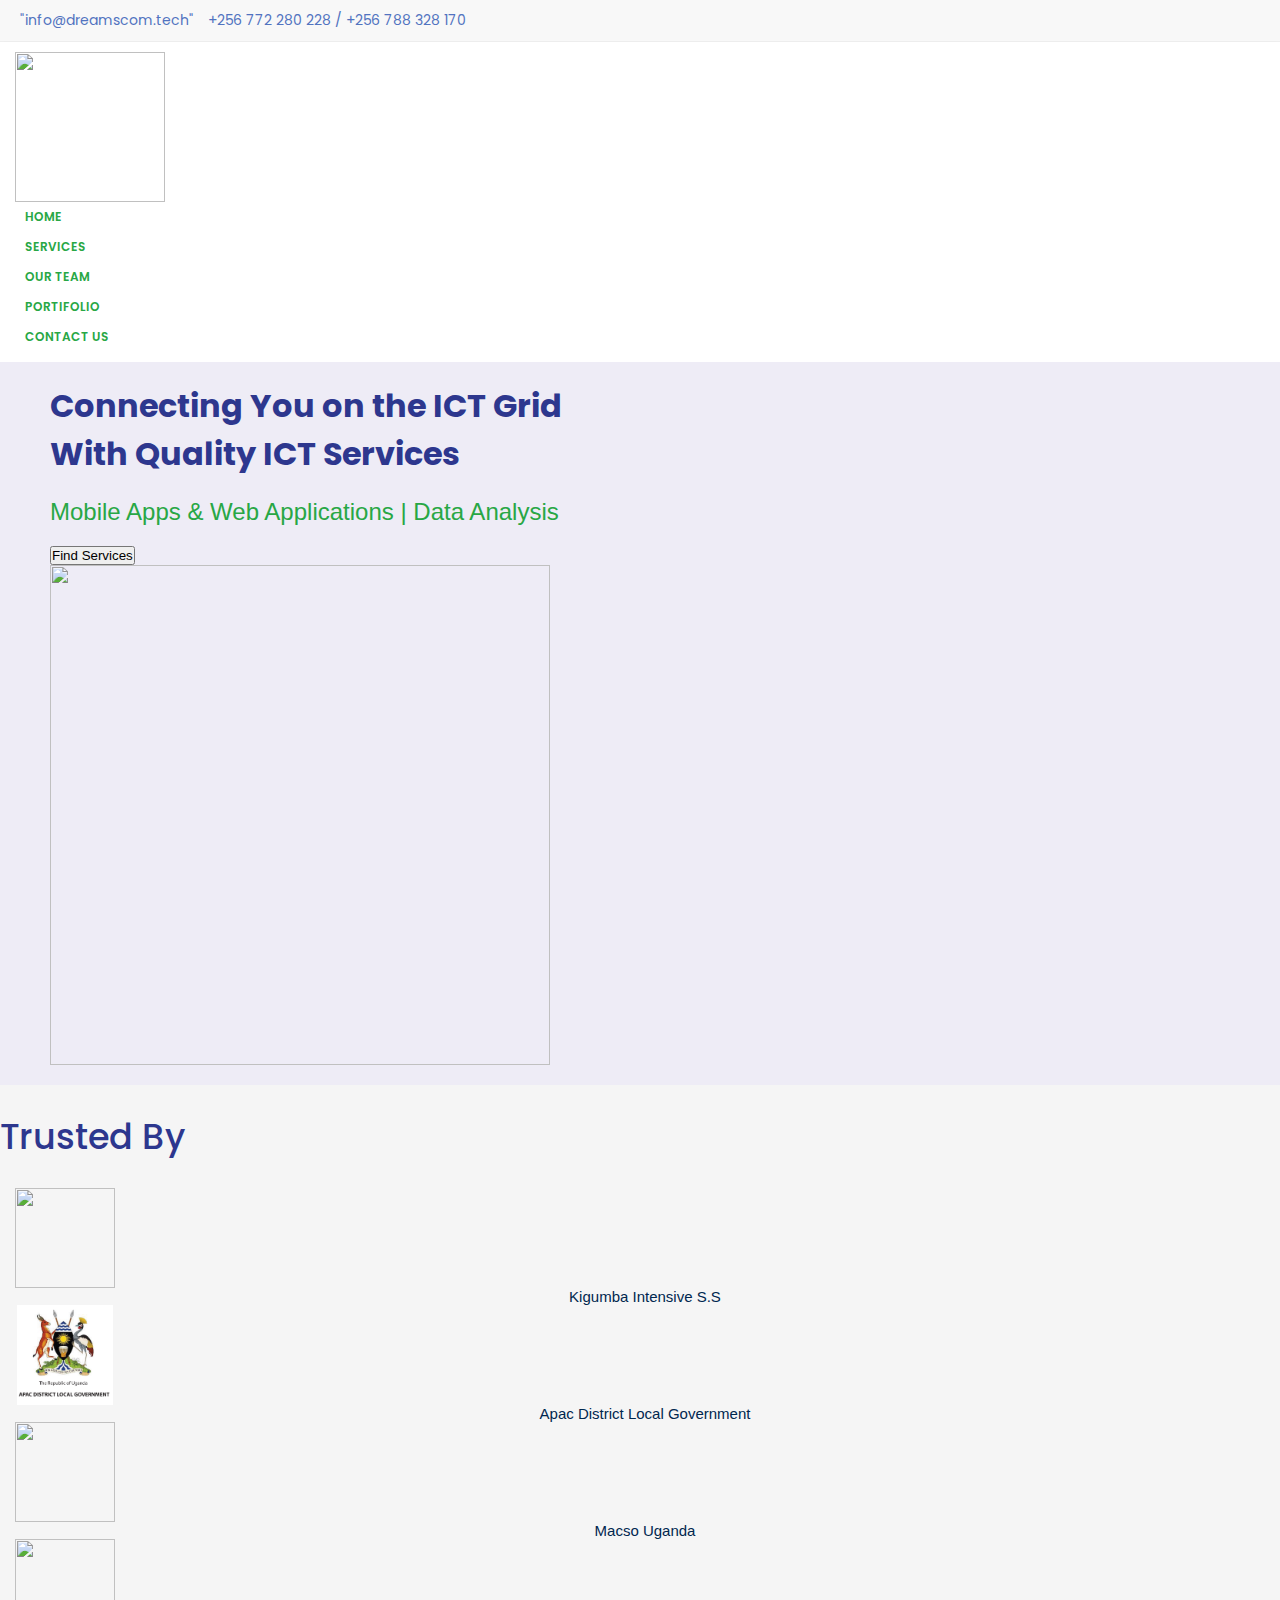
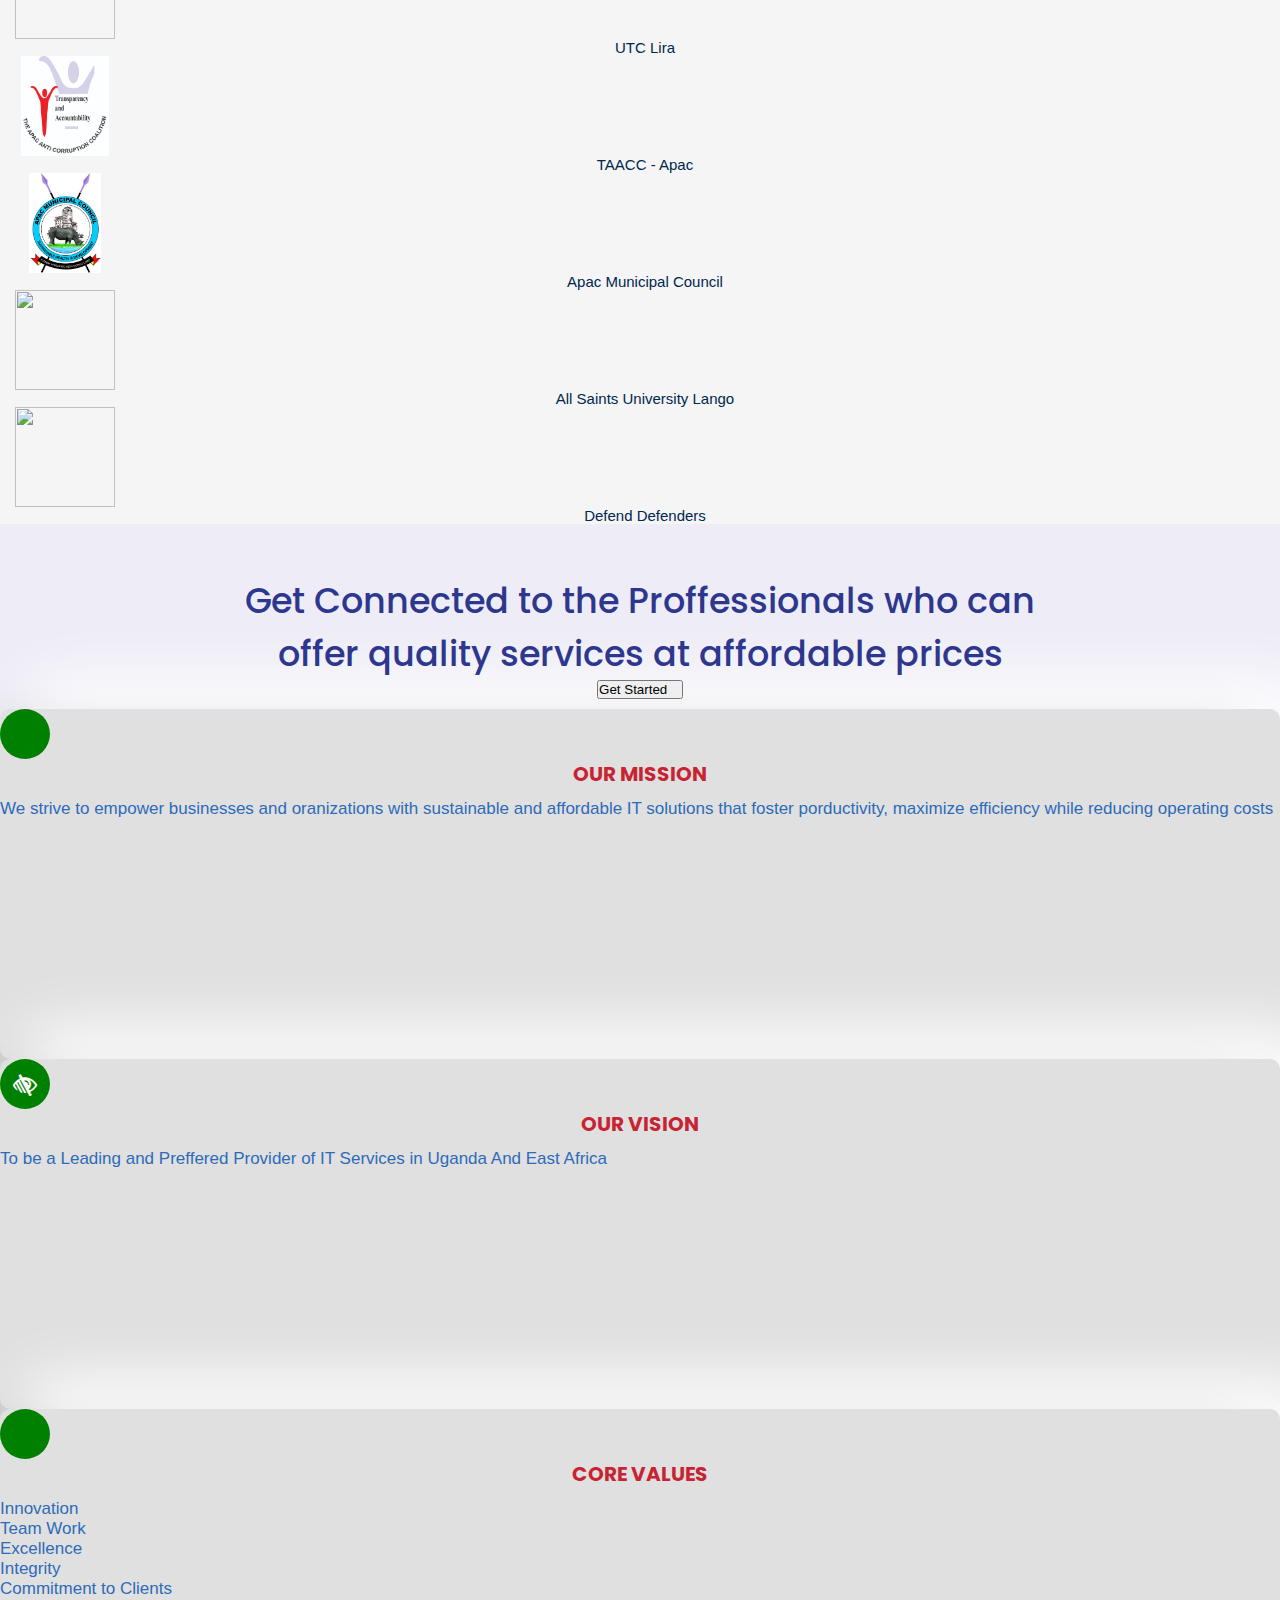
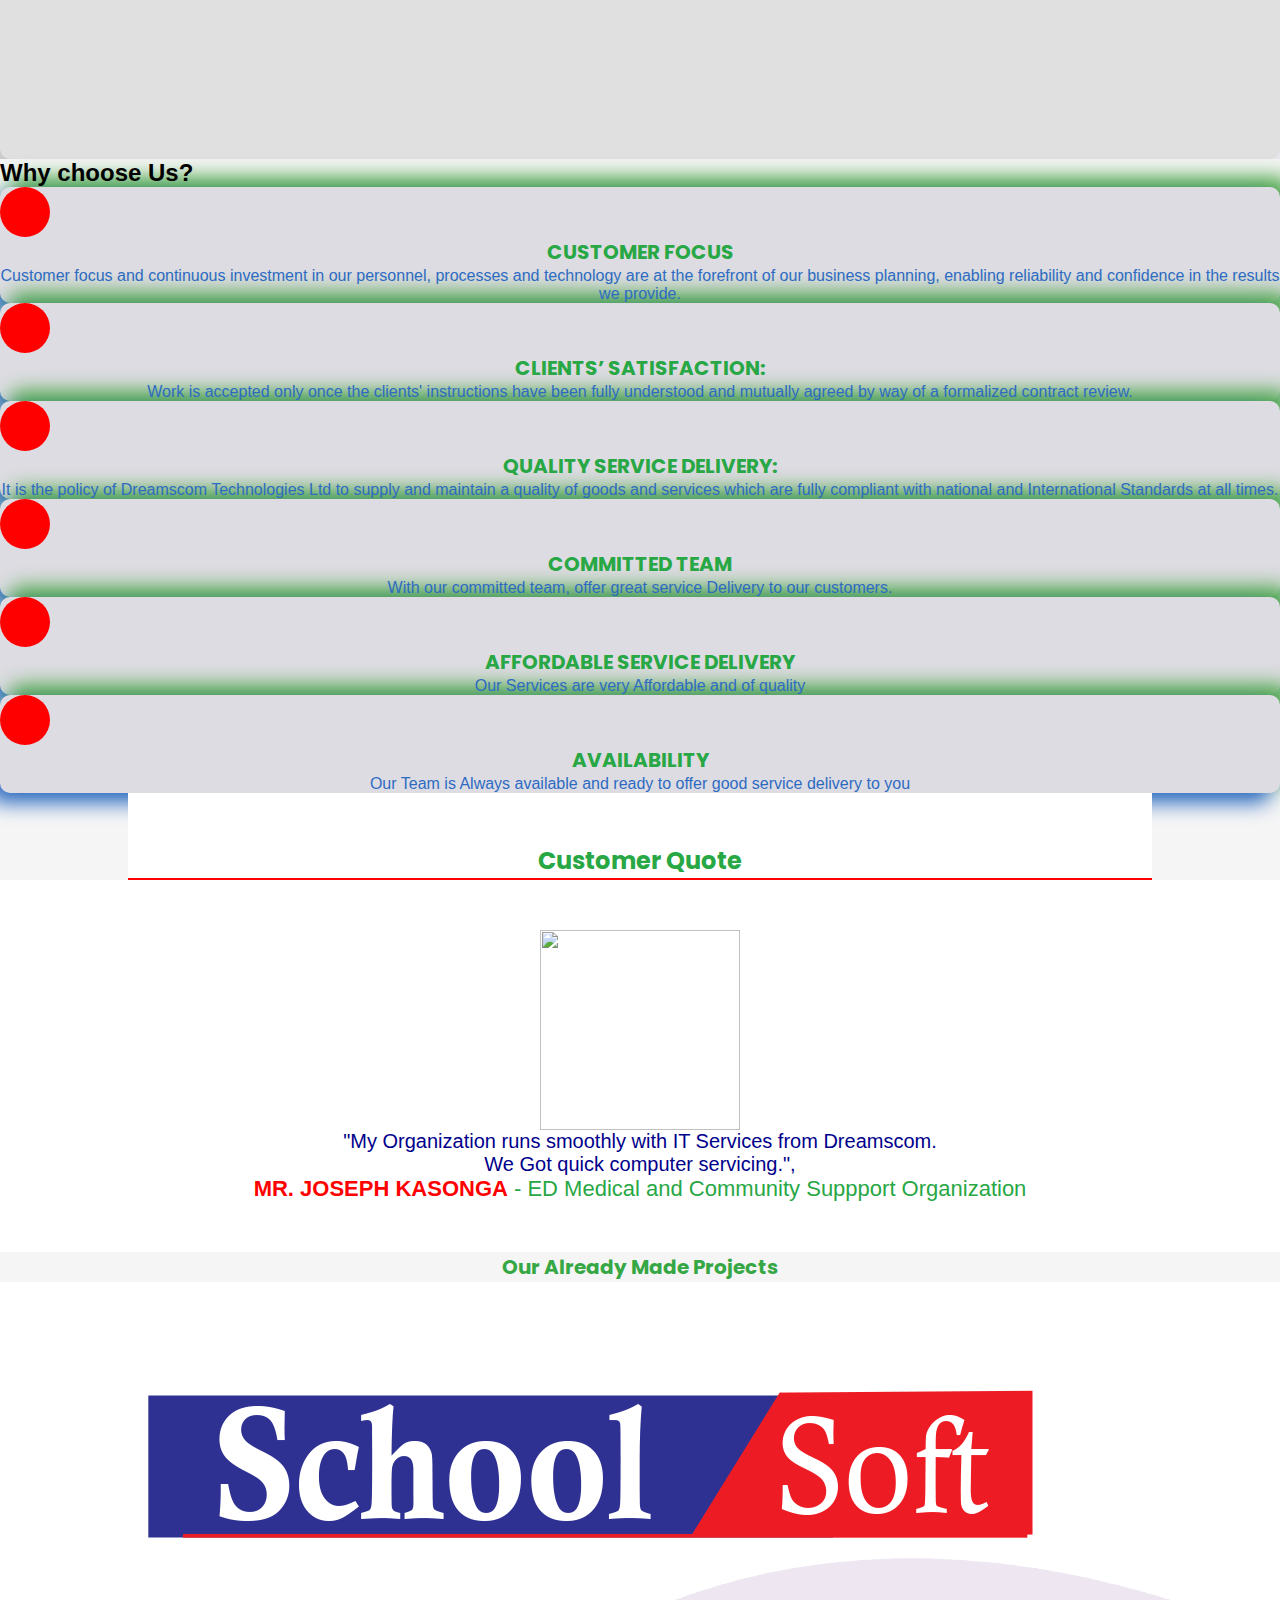
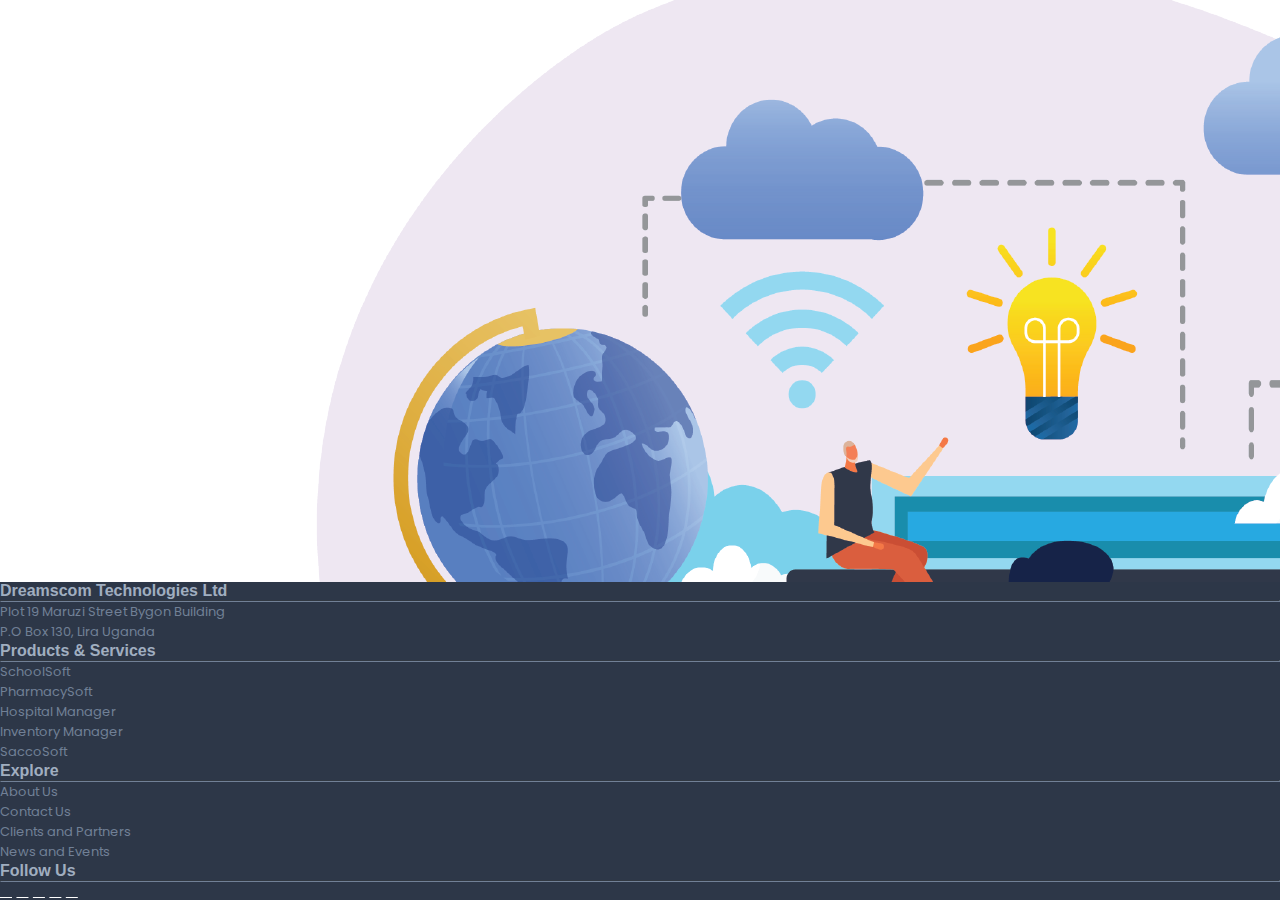
==== index.html @ b1923494 "potfolio" ====
<html>
  <head>
    <meta name="viewport" content="width=device-width, initial-scale=1" />
    <meta name="author" content="Sifudu Peter Masige" />
    <link rel="stylesheet" href="Bootstrap/bootstrap.min.css" type="text/css" />
    <link rel="stylesheet" href="css/style.css" type="text/css" />
    <link
      rel="stylesheet"
      href="https://maxcdn.bootstrapcdn.com/font-awesome/4.7.0/css/font-awesome.min.css"
    />
    <script
      defer
      src="https://use.fontawesome.com/releases/v5.0.10/js/all.js"
      integrity="sha256-m5Awq0wGGRCO7AtN92mhhdGt+TJC70hTou7/t5M11WY="
      crossorigin="anonymous"
    ></script>
    <link rel="preconnect" href="https://fonts.gstatic.com" />
    <link
      href="https://fonts.googleapis.com/css2?family=Roboto+Condensed&display=swap"
      rel="stylesheet"
    />
    <link
      rel="stylesheet"
      href="https://fonts.googleapis.com/css?family=Poppins"
    />
    <link rel="stylesheet" href="/css/aos.css" />
    <link rel="stylesheet" type="text/css" href="css/animate.css" />
    <link rel="stylesheet" type="text/css" href="css/animations.css" />
    <link rel="shortcut icon" href="./images/logo.jpg" type="image/x-icon" />
    <title>Dreamscom Technologies Ltd</title>
    <style type="text/css">
      ::-webkit-scrollbar {
        width: 10px;
        background: #000;
      }
      ::-webkit-scrollbar-track {
        background-color: #343d46;
        border-radius: 10px;
        border: none;
      }
      ::-webkit-scrollbar-thumb {
        background-color: #28a745;
        border-radius: 10px;
      }
      ::-webkit-scrollbar-thumb:hover {
        background-color: #e8008a;
      }
      ::-webkit-scrollbar-button {
        color: #000;
      }
      ::-webkit-scrollbar-track-piece {
        background: transparent;
      }
      ::-webkit-scrollbar-corner {
        background: green;
      }
    </style>
    <style>
      .banner {
        align-items: center;
        justify-content: center;
        height: 50vh;
        min-height: fit-content;
        padding: 20px 0px;
        background-color: #eeecf6;
      }
      .banner-content {
        text-align: left;
        padding: 0px 50px;
        color: #2d378e;
        font-family: "Poppins", sans-serif;
      }
      .banner-text {
        margin: 20px 0px;
        font-size: 24px;
        font-family: "Roboto", sans-serif;
        color: #28a745;
      }
      .banner-image {
        padding: 0px 50px;
        transition: all 0.5s ease-in-out;
      }

      /**banner aniamtions*/
      .banner-image:hover {
        transform: translateY(-10px);
      }
      /**banner aniamtions*/
      /*trusted by - section*/
      .trusted-by-hdr {
        font-size: 35px;
        font-weight: 500;
        margin: 25px 0px;
        color: #2d378e;
        font-family: "Poppins", sans-serif;
      }
      .trusted-by-ctr {
        padding: 10px 150px;
        overflow-x: hidden;
      }
      .trusted-by {
        display: flex;
        padding: 5px;
        justify-content: center;
        flex-direction: column;
        align-items: center;
        height: 25vh;
        overflow-x: hidden;
        width: 200px;
        height: 200px;
      }
      .trusted-by-name {
        text-align: center;
        font-size: 20px;
      }
      /*trusted by - section*/

      /* section-message-ctr */
      .section-message-ctr {
        padding: 50px 0px 10px 0px;
        font-size: 35px;
        font-weight: 500;
        text-align: center;
        color: #2d378e;
        background: #eeecf6;
        font-family: "Poppins", sans-serif;
      }
      /* section-message-ctr */

      /* section-mission-ctr */
      #section-mission {
        background: #eeecf6;
      }
      .mission {
        border-radius: 10px;
        flex: 1;
        height: 350px;
        background: #e0e0e0;
        box-shadow: -30px 30px 60px #bebebe, 30px -30px 60px #ffffff;
      }
      .mission-hdr {
        font-size: 20px;
        text-align: center;
        text-transform: uppercase;
        font-weight: 700;
        font-family: "Poppins", sans-serif;
        color: #c82333;
      }
      .mission-icon-ctr {
        color: white;
        background-color: green;
        height: 50px;
        border-radius: 25px;
        width: 50px;
        /* margin: 10px 0px; */
        display: flex;
        justify-content: center;
        align-items: center;
        font-size: 24px;
      }
      .mission-content {
        font-size: 17px;
        padding: 10px 0px;
        color: #2d6bba;
        font-family: "Roboto-Condensed", sans-serif;
      }
      /* section-mission-ctr */

      /* testimonial-mission-ctr */
      /* .testimonials-ctr {
        color: rgb(207, 207, 207);
      } */
      .projects {
        color: #35a745;
        text-align: center;
        font-size: 20px;
        font-family: "Poppins", sans-serif;
        font-weight: 700;
      }
      #testimonials {
        background: #f5f5f5;
      }
      .why-u-content {
        text-align: center;
        color: #2d6bc2;
        font-family: "Roboto", sans-serif;
      }
      .why-u {
        border-radius: 10px;
        background: #dddce2;
        box-shadow: -10px 10px 20px #2d6bc2, 10px -10px 20px #4ba745;
      }
      .why-u-hdr {
        font-size: 20px;
        text-align: center;
        text-transform: uppercase;
        font-weight: 700;
        color: #28a745;
        font-family: "Poppins", sans-serif;
      }
      .why-u-icon-ctr {
        background-color: red;
        color: white;
        height: 50px;
        border-radius: 25px;
        width: 50px;
        display: flex;
        justify-content: center;
        align-items: center;
        font-size: 20px;
      }
      /* testimonial-mission-ctr */

      /* customer-quote-message-ctr */
      .customer-quote-ctr {
        padding: 50px 0px;
        font-size: 20px;
        font-weight: 400;
        text-align: center;
        background: #fff;
      }
      .customer-quote-up {
        color: darkblue;
        font-family: "Roboto", sans-serif;
        font-size: 20px;
      }
      .customer-quote-down {
        color: #28a745;
        font-family: "Roboto", sans-serif;
        font-size: 22px;
      }
      .customer-quote-down span {
        color: red;
        text-transform: uppercase;
        font-weight: 700;
      }
      .customer-quote-hdr {
        padding-top: 50px;
        font-size: 24px;
        font-weight: 700;
        text-align: center;
        color: #28a745;
        background-color: #fff;
        font-family: "Poppins", sans-serif;
        border-bottom: 2px solid red;
        width: 80vw;
        margin: auto;
      }
      /*customer-quote-message-ctr */

      @media screen and (max-width: 768px) {
        .banner {
          height: fit-content;
          width: 100vw;
        }
        .banner-content {
          text-align: center;
          padding: 0px;
        }
        .banner-image {
          display: none;
        }
        .banner-text {
          margin: 0px;
          font-size: 16px;
        }
        .trusted-by-ctr {
          padding: 5px;
          overflow-x: hidden;
        }
        .mission-ctr {
          flex-direction: column;
        }
        .testimonials-i-ctr {
          flex-direction: column;
        }
        .mission {
          margin-top: 25px;
        }
        .col-md-1 {
          display: none;
        }
        .section-message-ctr {
          padding: 25px 0px;
          font-size: 30px;
          font-weight: 400;
          text-align: center;
          background: #eeecf6;
        }
        .customer-quote-ctr {
          flex-direction: column;
        }
      }
    </style>
  </head>
  <body>
    <section id="topbar" class="d-none d-lg-block">
      <div class="container clearfix">
        <div class="contact-info float-left"></div>
        <div class="social-links float-right">
          <!-- <span class="social-links-facebook"><a href=""><i class="fa fa-facebook text-decoration-none d-flex justify-content-center align-items-center"></i></a></span>
                   <span class="social-links-twitter"><a href=""><i class="fa fa-twitter text-decoration-none d-flex justify-content-center align-items-center"></i></a></span>
                   <span class="social-links-instagram"><a href=""><i class="fa fa-instagram text-decoration-none d-flex justify-content-center align-items-center"></i></a></span> -->
          <span style="font-family: 'Poppins', sans-serif">
            "info@dreamscom.tech"</span
          >
          <span style="font-family: 'Poppins', sans-serif">
            +256 772 280 228 / +256 788 328 170
          </span>
        </div>
      </div>
    </section>
    <section id="header">
      <div class="container clearfix d-flex flex-wrap align-items-center">
        <div
          class="contact-info float-left d-block justify-content-left align-items-center flex-grow-1 d-flex d-md-flex d-lg-flex"
        >
          <div class="">
            <a href="/" class="logo"
              ><img src="images/logo.jpg" class="responsive"
            /></a>
          </div>
          <nav class="nav-menu-container">
            <ul class="nav-menu d-flex flex-wrap">
              <li class="p-2"><a href="/">Home</a></li>
              <li class="p-2"><a href="/services.html">Services</a></li>
            </ul>
          </nav>
        </div>
        <div class="flex-grow-1 d-none d-md-block d-lg-block"></div>
        <div class="social-links float-right">
          <nav class="nav-menu-container">
            <ul class="nav-menu d-flex flex-wrap">
              <li class="p-2"><a href="our-team.html">Our Team</a></li>
              <li class="p-2"><a href="portfolio.html">Portifolio</a></li>
              <li class="p-2"><a href="contact-us.html">Contact Us</a></li>
            </ul>
          </nav>
        </div>
      </div>
    </section>

    <!--beginning of the banner container-->
    <section class="banner d-flex">
      <div class="banner-content">
        <div class="banner-hdr">
          <h1>
            Connecting You on the ICT Grid<br />
            With Quality ICT Services
          </h1>
        </div>
        <!-- <div class="banner-text">
          Mobile Apps &amp; Web Applications | Data Analysis
        </div> -->
        <div class="typewriter banner-text">
          <span class="h1-animate"
            >Mobile Apps &amp; Web Applications | Data Analysis</span
          >
        </div>

        <div class="banner-btn-ctr my-4">
          <button class="banner-btn btn btn-danger">Find Services</button>
        </div>
      </div>
      <div class="banner-image">
        <img
          src="./assets/ict-grid-ddddd.png"
          alt=""
          width="500px"
          height="500px"
          style="object-fit: contain"
        />
      </div>
    </section>
    <!--end of the banner container-->

    <!--beginning of the trusted-by container-->
    <section id="trusted-by">
      <div class="">
        <div class="trusted-by-hdr d-flex justify-content-center">
          Trusted By
        </div>
        <div class="container-fluid">
          <!-- This is the begining of the partner sliders -->
          <div class="container" id="partners">
            <section class="customer-logos slider">
              <div class="slide slide-main">
                <div>
                  <img
                    src="./assets/kigumba-trusted-by.jpg"
                    alt=""
                    width="100px"
                    height="100px"
                    style="object-fit: contain"
                  />
                </div>
                <div class="text p-0 p-2 trusted-by-name">
                  Kigumba Intensive S.S
                </div>
              </div>
              <div class="slide slide-main">
                <div>
                  <img
                    src="/images/APAC-DLG.png"
                    alt=""
                    width="100px"
                    height="100px"
                    style="object-fit: contain"
                  />
                </div>
                <div class="text p-0 p-2 trusted-by-name">
                  Apac District Local Government
                </div>
              </div>
              <div class="slide slide-main">
                <div>
                  <img
                    src="./assets/macsoug.jpg"
                    alt=""
                    width="100px"
                    height="100px"
                    style="object-fit: contain"
                  />
                </div>
                <div class="text p-0 p-2 trusted-by-name">Macso Uganda</div>
              </div>
              <div class="slide slide-main">
                <div>
                  <img
                    src="./assets/utc.jpg"
                    alt=""
                    width="100px"
                    height="100px"
                    style="object-fit: contain"
                  />
                </div>
                <div class="text p-0 p-2 trusted-by-name">UTC Lira</div>
              </div>
              <div class="slide slide-main">
                <div>
                  <img
                    src="/images/taacc.jpg"
                    alt=""
                    width="100px"
                    height="100px"
                    style="object-fit: contain"
                  />
                </div>
                <div class="text p-0 p-2 trusted-by-name">TAACC - Apac</div>
              </div>
              <div class="slide slide-main">
                <div>
                  <img
                    src="/images/APAC-MUNICIPAL.jpg"
                    alt=""
                    width="100px"
                    height="100px"
                    style="object-fit: contain"
                  />
                </div>
                <div class="text p-0 p-2 trusted-by-name">
                  Apac Municipal Council
                </div>
              </div>
              <div class="slide slide-main">
                <div>
                  <img
                    src="./assets/all-saints.png"
                    alt=""
                    width="100px"
                    height="100px"
                    style="object-fit: contain"
                  />
                </div>
                <div class="text p-0 p-2 trusted-by-name">
                  All Saints University Lango
                </div>
              </div>
              <div class="slide slide-main">
                <div>
                  <img
                    src="./assets/download.png"
                    alt=""
                    width="100px"
                    height="100px"
                    style="object-fit: contain"
                  />
                </div>
                <div class="text p-0 p-2 trusted-by-name">Defend Defenders</div>
              </div>
            </section>
          </div>
          <!-- This is the end of the partner sliders -->
        </div>
      </div>
    </section>
    <!--end of the trusted-by container-->
    <!--beginning of the dreamscom-message container-->
    <section id="section-message">
      <div
        class="section-message-ctr d-flex align-items-center justify-content-center flex-column"
      >
        <span>
          Get Connected to the Proffessionals who can <br />
          offer quality services at affordable prices
        </span>
        <div class="mt-4">
          <button class="btn btn-danger">
            Get Started <i class="fas fa-arrow-right"></i>
          </button>
        </div>
      </div>
    </section>
    <!--end  of the dreamscom-message container-->

    <section
      id="section-mission"
      class="d-flex justify-content-center align-items-center pb-5"
    >
      <div class="col-md-1"></div>
      <div
        class="col-md-10 py-5 mission-ctr d-flex justify-content-between align-items-center"
      >
        <div
          data-aos="fade-right"
          class="mission mx-3 px-5 pt-5 d-flex align-items-start justify-content-start flex-column text-align-center"
        >
          <div class="mission-icon-ctr">
            <i class="fas fa fa-lightbulb"></i>
          </div>
          <div class="mission-hdr py-2">Our Mission</div>
          <div class="mission-content">
            We strive to empower businesses and oranizations with sustainable
            and affordable IT solutions that foster porductivity, maximize
            efficiency while reducing operating costs
          </div>
        </div>
        <div
          data-aos="fade-up"
          class="mission mx-3 px-5 pt-5 d-flex align-items-start justify-content-start flex-column text-align-center"
        >
          <div class="mission-icon-ctr">
            <i class="fas fa fa-low-vision"></i>
          </div>
          <div class="mission-hdr py-2">Our Vision</div>
          <div class="mission-content">
            To be a Leading and Preffered Provider of IT Services in Uganda And
            East Africa
          </div>
        </div>
        <div
          data-aos="fade-left"
          class="mission mx-3 px-5 pt-5 d-flex align-items-start justify-content-start flex-column text-align-center"
        >
          <div class="mission-icon-ctr">
            <i class="fas fa fa-wine-glass"></i>
          </div>
          <div class="mission-hdr py-2">Core Values</div>
          <div class="mission-content">
            <ul class="ml-4">
              <li>Innovation</li>
              <li>Team Work</li>
              <li>Excellence</li>
              <li>Integrity</li>
              <li>Commitment to Clients</li>
            </ul>
          </div>
        </div>
      </div>
      <div class="col-md-1"></div>
    </section>
    <section
      id="testimonials"
      class="d-flex justify-content-center align-items-center"
    >
      <div class="col-md-1"></div>
      <div class="col-md-10 testimonials-ctr py-5">
        <h2 class="d-flex justify-content-center py-4">Why choose Us?</h2>
        <div class="testimonials-i-ctr d-flex d-lg-flex d-ml-flex">
          <div
            data-aos="fade-right"
            class="why-u m-3 p-5 d-flex align-items-center justify-content-center flex-column text-align-center"
          >
            <div class="why-u-icon-ctr">
              <i class="fas fa-lock"></i>
            </div>
            <div class="why-u-hdr py-2">Customer Focus</div>
            <div class="why-u-content">
              Customer focus and continuous investment in our personnel,
              processes and technology are at the forefront of our business
              planning, enabling reliability and confidence in the results we
              provide.
            </div>
          </div>
          <div
            data-aos="fade-up"
            class="why-u m-3 p-5 d-flex align-items-center justify-content-center flex-column text-align-center"
          >
            <div class="why-u-icon-ctr">
              <i class="fas fa-lock"></i>
            </div>
            <div class="why-u-hdr py-2">Clients’ Satisfaction:</div>
            <div class="why-u-content">
              Work is accepted only once the clients' instructions have been
              fully understood and mutually agreed by way of a formalized
              contract review.
            </div>
          </div>
          <div
            data-aos="fade-left"
            class="why-u m-3 p-5 d-flex align-items-center justify-content-center flex-column text-align-center"
          >
            <div class="why-u-icon-ctr">
              <i class="fas fa-lock"></i>
            </div>
            <div class="why-u-hdr py-2">Quality Service Delivery:</div>
            <div class="why-u-content">
              It is the policy of Dreamscom Technologies Ltd to supply and
              maintain a quality of goods and services which are fully compliant
              with national and International Standards at all times.
            </div>
          </div>
        </div>
        <div class="testimonials-i-ctr d-flex d-lg-flex d-ml-flex">
          <div
            data-aos="fade-right"
            class="why-u m-3 p-5 d-flex align-items-center justify-content-center flex-column text-align-center"
          >
            <div class="why-u-icon-ctr">
              <i class="fas fa-lock"></i>
            </div>
            <div class="why-u-hdr py-2">Committed Team</div>
            <div class="why-u-content">
              With our committed team, offer great service Delivery to our
              customers.
            </div>
          </div>
          <div
            data-aos="fade-up"
            class="why-u m-3 p-5 d-flex align-items-center justify-content-center flex-column text-align-center"
          >
            <div class="why-u-icon-ctr">
              <i class="fas fa-lock"></i>
            </div>
            <div class="why-u-hdr py-2">Affordable Service Delivery</div>
            <div class="why-u-content">
              Our Services are very Affordable and of quality
            </div>
          </div>
          <div
            data-aos="fade-left"
            class="why-u m-3 p-5 d-flex align-items-center justify-content-center flex-column text-align-center"
          >
            <div class="why-u-icon-ctr">
              <i class="fas fa-lock"></i>
            </div>
            <div class="why-u-hdr py-2">Availability</div>
            <div class="why-u-content">
              Our Team is Always available and ready to offer good service
              delivery to you
            </div>
          </div>
        </div>
      </div>
      <div class="col-md-1"></div>
    </section>
    <section id="customer-quote">
      <div class="customer-quote-hdr">Customer Quote</div>
      <div
        class="customer-quote-ctr d-flex align-items-center justify-content-center"
      >
        <img
          src="./images/4-feedback.png"
          alt=""
          height="200px"
          width="200px"
        />
        <div class="customer-quote">
          <div class="customer-quote-up">
            "My Organization runs smoothly with IT Services from Dreamscom.
            <br />
            We Got quick computer servicing.",
          </div>
          <div class="customer-quote-down py-3">
            <span>Mr. Joseph Kasonga</span> - ED Medical and Community Suppport
            Organization
          </div>
        </div>
      </div>
    </section>

    <!-- This is the begining of our already made products -->

    <div class="row p-0 m-0 mt-5 w-100">
      <div class="col-md-1"></div>
      <div class="col-md-10">
        <div class="row p-0 m-0 pb-3">
          <div class="projects" style="width: 100%">
            Our Already Made Projects
          </div>
        </div>
        <section class="row p-0 m-0">
          <div
            id="sliders"
            class="carousel slide carousel-fade"
            data-ride="carousel"
          >
            <ol class="carousel-indicators">
              <li data-target="#sliders" data-slide-to="0" class="active"></li>
              <li data-target="#sliders" data-slide-to="1"></li>
              <li data-target="#sliders" data-slide-to="2"></li>
            </ol>
            <div class="carousel-inner" id="slide-container">
              <div class="carousel-item active">
                <div class="slider-image">
                  <img
                    src="images/inventory.png"
                    class="position-relative w-100 h-auto"
                  />
                </div>
              </div>
              <div class="carousel-item">
                <div class="slider-image">
                  <img
                    src="images/sacco.png"
                    class="position-relative w-100 h-auto"
                  />
                </div>
              </div>
              <div class="carousel-item">
                <div class="slider-image">
                  <img
                    src="images/pharmacy.png"
                    class="position-relative w-100 h-auto"
                  />
                </div>
              </div>
              <div class="carousel-item">
                <div class="slider-image">
                  <img
                    src="images/hospital.png"
                    class="position-relative w-100 h-auto"
                  />
                </div>
              </div>
              <div class="carousel-item">
                <div class="slider-image">
                  <img
                    src="images/school.png"
                    class="position-relative w-100 h-auto"
                  />
                </div>
              </div>
            </div>
          </div>
        </section>
      </div>
      <div class="col-md-1"></div>
    </div>
    <!-- This is the end of our products -->
    <!-- This is the begining of the footer -->
    <div class="row p-0 m-0 mt-5 main-footer d-flex flex-fill">
      <div class="col-md-1 p-0 m-0"></div>
      <div class="col-md-10 p-0 m-0">
        <div class="row p-0 m-0 pt-3 d-flex flex-fill justify-content-start">
          <div
            class="col-sm-6 col-md-4 col-lg-3 p-4 d-flex justify-content-center align-items-start"
          >
            <div class="footer-container p-0 m-0 pt-3 w-100">
              <div class="footer-subcontainer w-100">
                <div class="footer-heading p-0 m-0">
                  <p
                    style="
                      color: #a0aec0;
                      font-size: 16px;
                      font-family: 'Roboto', sans-serif;
                      font-weight: 600;
                    "
                  >
                    Dreamscom Technologies Ltd
                  </p>
                </div>
                <div class=""><hr style="border-color: #718096" /></div>
                <div class="footer-contact-info p-0 m-0">
                  <div class="p-0 m-0">
                    <p style="color: #718096">
                      Plot 19 Maruzi Street Bygon Building<br />P.O Box 130,
                      Lira Uganda
                    </p>
                  </div>
                </div>
              </div>
            </div>
          </div>
          <div
            class="col-sm-6 col-md-4 col-lg-3 p-4 d-flex justify-content-center align-items-start"
          >
            <div class="footer-container p-0 m-0 pt-3 w-100">
              <div class="footer-subcontainer w-100">
                <div class="footer-heading p-0 m-0">
                  <p
                    style="
                      color: #a0aec0;
                      font-size: 16px;
                      font-family: 'Roboto', sans-serif;
                      font-weight: 600;
                    "
                  >
                    Products & Services
                  </p>
                </div>
                <div class=""><hr style="border-color: #718096" /></div>
                <div class="links-footer p-0 m-0">
                  <ul>
                    <li class="p-0 m-0 p-2"><a href="">SchoolSoft</a></li>
                    <li class="p-0 m-0 p-2"><a href="">PharmacySoft</a></li>
                    <li class="p-0 m-0 p-2"><a href="">Hospital Manager</a></li>
                    <li class="p-0 m-0 p-2">
                      <a href="">Inventory Manager</a>
                    </li>
                    <li class="p-0 m-0 p-2"><a href="">SaccoSoft</a></li>
                  </ul>
                </div>
              </div>
            </div>
          </div>
          <div
            class="col-sm-6 col-md-4 col-lg-3 p-4 d-flex justify-content-center align-items-start"
          >
            <div class="footer-container p-0 m-0 pt-3 w-100">
              <div class="footer-subcontainer w-100">
                <div class="footer-heading p-0 m-0">
                  <p
                    style="
                      color: #a0aec0;
                      font-size: 16px;
                      font-family: 'Roboto', sans-serif;
                      font-weight: 600;
                    "
                  >
                    Explore
                  </p>
                </div>
                <div class=""><hr style="border-color: #718096" /></div>
                <div class="links-footer p-0 m-0">
                  <ul>
                    <li class="p-0 m-0 p-2"><a href="">About Us</a></li>
                    <li class="p-0 m-0 p-2"><a href="">Contact Us</a></li>
                    <li class="p-0 m-0 p-2">
                      <a href="">Clients and Partners</a>
                    </li>
                    <li class="p-0 m-0 p-2"><a href="">News and Events</a></li>
                  </ul>
                </div>
              </div>
            </div>
          </div>
          <div
            class="col-sm-6 col-md-4 col-lg-3 p-4 d-flex justify-content-center align-items-start"
          >
            <div class="footer-container p-0 m-0 pt-3 w-100">
              <div class="footer-subcontainer w-100">
                <div class="footer-heading p-0 m-0">
                  <p
                    style="
                      color: #a0aec0;
                      font-size: 16px;
                      font-family: 'Roboto', sans-serif;
                      font-weight: 600;
                    "
                  >
                    Follow Us
                  </p>
                </div>
                <div class=""><hr style="border-color: #718096" /></div>
                <div class="linkss-footer p-0 m-0 text-white">
                  <span
                    ><a
                      href="https://m.facebook.com/Dreamscom-Technologies-Limited-102776391480463"
                      ><i class="fab fa-facebook fa-fw p-0 m-0 mt-2"></i></a
                  ></span>
                  <span
                    ><a href="https://twitter.com/DreamscomTech"
                      ><i class="fab fa-twitter fa-fw p-0 m-0 mt-2"></i></a
                  ></span>
                  <span
                    ><a href=""
                      ><i class="fab fa-whatsapp fa-fw p-0 m-0 mt-2"></i></a
                  ></span>
                  <span
                    ><a href=""
                      ><i class="fab fa-linkedin fa-fw p-0 m-0 mt-2"></i></a
                  ></span>
                  <span
                    ><a href=""
                      ><i class="fab fa-youtube fa-fw p-0 m-0 mt-2"></i></a
                  ></span>
                </div>
              </div>
            </div>
          </div>
        </div>
      </div>
      <div class="col-md-1 p-0 m-0"></div>
    </div>
    <script src="./scripts/aos.js"></script>
    <script src="Bootstrap/dist/jquery/jquery.min.js"></script>
    <script src="https://cdnjs.cloudflare.com/ajax/libs/popper.js/1.16.0/umd/popper.min.js"></script>
    <script src="https://cdnjs.cloudflare.com/ajax/libs/slick-carousel/1.6.0/slick.js"></script>
    <script src="Bootstrap/bootstrap.min.js"></script>
    <script src="https://cdnjs.cloudflare.com/ajax/libs/OwlCarousel2/2.1.3/owl.carousel.min.js"></script>
    <script>
      $(document).ready(function () {
        $(".customer-logos").slick({
          slidesToShow: 5,
          slidesToScroll: 1,
          autoplay: true,
          autoplaySpeed: 1500,
          arrows: false,
          dots: false,
          pauseOnHover: false,
          responsive: [
            {
              breakpoint: 768,
              settings: {
                slidesToShow: 4,
              },
            },
            {
              breakpoint: 520,
              settings: {
                slidesToShow: 3,
              },
            },
          ],
        });
      });
    </script>
    <script>
      var TxtRotate = function (el, toRotate, period) {
        this.toRotate = toRotate;
        this.el = el;
        this.loopNum = 0;
        this.period = parseInt(period, 10) || 2000;
        this.txt = "";
        this.tick();
        this.isDeleting = false;
      };

      TxtRotate.prototype.tick = function () {
        var i = this.loopNum % this.toRotate.length;
        var fullTxt = this.toRotate[i];

        if (this.isDeleting) {
          this.txt = fullTxt.substring(0, this.txt.length - 1);
        } else {
          this.txt = fullTxt.substring(0, this.txt.length + 1);
        }

        this.el.innerHTML = '<span class="wrap">' + this.txt + "</span>";

        var that = this;
        var delta = 300 - Math.random() * 100;

        if (this.isDeleting) {
          delta /= 2;
        }

        if (!this.isDeleting && this.txt === fullTxt) {
          delta = this.period;
          this.isDeleting = true;
        } else if (this.isDeleting && this.txt === "") {
          this.isDeleting = false;
          this.loopNum++;
          delta = 500;
        }

        setTimeout(function () {
          that.tick();
        }, delta);
      };

      window.onload = function () {
        var elements = document.getElementsByClassName("txt-rotate");
        for (var i = 0; i < elements.length; i++) {
          var toRotate = elements[i].getAttribute("data-rotate");
          var period = elements[i].getAttribute("data-period");
          if (toRotate) {
            new TxtRotate(elements[i], JSON.parse(toRotate), period);
          }
        }
        // INJECT CSS
        var css = document.createElement("style");
        css.type = "text/css";
        css.innerHTML =
          ".txt-rotate > .wrap { border-right: 0.08em solid #666 }";
        document.body.appendChild(css);
      };
    </script>
    <!-- This is the begining of the javascript for the partner sliders -->
    <script>
      $(document).ready(function () {
        $(".customer-logos").slick({
          slidesToShow: 5,
          slidesToScroll: 1,
          autoplay: true,
          autoplaySpeed: 1500,
          arrows: false,
          dots: false,
          pauseOnHover: false,
          responsive: [
            {
              breakpoint: 768,
              settings: {
                slidesToShow: 4,
              },
            },
            {
              breakpoint: 520,
              settings: {
                slidesToShow: 3,
              },
            },
          ],
        });
      });
    </script>
    <script>
      $(function () {
        AOS.init();
      });
    </script>
  </body>
</html>
---- css/style.css ----
*
{
    padding: 0px;
    margin: 0px;
    box-sizing: border-box;
}
body{
    background: #f5f5f5;
    font-weight: 400;
    font-family: sans-serif;
}
#topbar
{
    background: #F8F8F8;
    font-size: 14px;
    padding: 10px 0;
    border-bottom: 1px solid #eee;
}
.logo
{
    display: inline-block;
    position: relatve;
}
.logo img{
    width: 150px;
    transition: all .5s ease-in-out;
    -ms-trasition: all .5s ease-in-out;
    -moz-transition: all .5s ease-in-out;
    -webkit-transition: all .5s ease-in-out;
    -o-transition: all .5s ease-in-out;
}
.container
{
    width: 100%;
    height: auto;
    padding-right: 15px;
    padding-left: 15px;
    margin-right: auto;
    margin-left: auto;
    transition: all .5s ease-in-out;
    -ms-transition: all .5s ease-in-out;
    -moz-transition: all .5s ease-in-out;
    -webkit-transition: all .5s ease-in-out;
    -o-transition: all .5s ease-in-out;
}
#topbar .contact-info
{
    color: #034EA2;
    font-family: 'Poppins', sans-serif;
}
#topbar .contact-info >span
{
    padding-left: 20px;
    margin-left: 20px;
    border-left: 1px solid #fff;
}
.fa {
    display: inline-block;
    font: normal normal normal 14px/1 FontAwesome;
    font-size: inherit;
    text-rendering: auto;
    -webkit-font-smoothing: antialiased;
    -moz-osx-font-smoothing: grayscale;
}
.social-links span
{
    color: #5173C0;
    padding: 5px;
}
.sub-menu
{
    display: none;
}
.nav-menu-container ul li:hover .sub-menu
{
    display: block;
    position: absolute;
    margin-top: 0px;
    margin-left: -15px;
    list-style: none;
    z-index: 100;
}
.sub-menu li,a{
    width: 100%;
}
.sub-menu a{
    background: #fff;
    padding-left: 25px!important;
    padding-right: 25px!important;
    border-bottom: 1px solid #e5e5e5;
}
.sub-menu li:first-child{
    margin-top: 10px;
}
#header
{
    background: #fff;
    padding: 10px 0;
    font-size: 14px;
    box-shadow: 0px 6px 9px 0px rgba(0, 0, 0, 0.06);
}
.nav-menu-container
{
    margin: 0;
    padding: 0;
    list-style: none;
}
.nav-menu
{
    display: inline-block;
    position: relative;
    list-style: none;
    padding: 0;
    margin: 0;
    height: auto;
}
.nav-menu li{
    position: relative;
    white-space: nowrap;
    margin-left: 0px;
}
a {
    transition: 0.5s;
  }
.nav-menu .menu-active > a{
    color: #fff;
    background: #28a745;
    box-shadow: 0 0.5rem 1rem rgba(0, 0, 0, 0.15);
}
.nav-menu a{
    padding: 6px 10px;
    text-decoration: none;
    color: #28a745;
    display: inline-block;
    text-transform: uppercase;
    font-family: 'Poppins', sans-serif;
    font-size: 12px;
    font-weight: 600;
    outline: none;
}
.nav-menu a:hover
{
    color: #fff;
    background: #28a745;
}
.background-main h3{
    font-family: 'Roboto', sans-serif;
    font-size: 15px;
    font-weight: 900;
}
.background-main p{
    font-family: 'Poppins', sans-serif;
    font-size: 13px;
}
.card-body
{
    text-align: left;
    margin-top: 4px;
    color: #797979;
    font-size: 14px;
    line-height: 1.6;
    padding-bottom: 10px;
    margin-bottom: 5px;
    font-weight: 300;
    letter-spacing: 0.2px;
}
.background-main .volunteer-text span
{
    color: #212529;
    font-size: 1.0rem;
    font-weight: 700;
    line-height: 1.2;
    font-family: "Roboto", sans-serif;
}
.background-main .volunteer-text
{
    color: #9e9e9e !important;
    margin-top: 0;
    margin-bottom: 1rem;
    text-align: justify;
    font-family: "Roboto", sans-serif;
    font-weight: 300;
    font-size: 1rem;
    line-height: 1.5;
}
.background-main a{
    text-decoration: none;
    background-color: #00274F;
    font-family: sans-serif;
    font-size: 12px;
    font-weight: 600;
    color: #fff;
    padding: 6px 15px;
}
.background-main a:hover
{
    text-decoration: none;
    background-color: #28a745;
    font-family: sans-serif;
    font-size: 12px;
    font-weight: 600;
    color: #fff;
    padding: 6px 15px; 
}
.background-main .arc-tag
{
    text-align: right;
}
.main-values-mission .heading p
{
    font-size: 16px;
    font-weight: bold;
    font-family: 'Roboto', sans-serif;
}
.main-values-mission .content1
{
    text-align: center;
    font-family: 'Montserrat', sans-serif;
    font-size: 13px;
}
#sliders
{
    position: relative;
    margin: 0;
    padding: 0;
    width: 100%;
    height: 100%;
    padding-top: 38%;
}
#slide-container
{
    position: absolute;
    top: 0;
    left: 0;
    width: 100%;
    height: 100%;
    overflow: hidden;
}
.carousel-item
{
    position: absolute;
    top: 0;
    left: 0;
    width: 100%;
    height: 100%;
}
.slider-image
{
    position: absolute;
    top: 0;
    left: 0;
    width: 100%;
    height: 100%;
    background-repeat: no-repeat;
    background-size: cover;
    background-position: center;
}
.slider-text
{
    position: absolute;
    left: 0;
    top: 0;
    width: 100%;
    height: 100%;
    background: rgb(0,0,0,0.6);
}
.slider-text h3{
  font-size: 0.9vw;
  line-height:1.2em;
  letter-spacing:2px;
  margin-bottom:1.7vw;
  text-transform:uppercase;
  font-weight:900;
  text-align:center;
  font-family:"Poppins", sans-serif;;
  animation-delay: 0.5s;
  color:#45403c;
  padding:6px 12px;
  background:orange;
  transition: all 0.4s ease-in-out;
}
.slider-text h1{
    color:#fff;
    font-size: 3.7vw;
    font-weight:700;
    line-height:4.6vw;
    margin-bottom:2.3vw;
    text-align:center;
    animation-duration: 1.8s;
    animation-delay: 1s;
}
.slider-text .text{
    animation-duration: 2s;
    animation-delay: 1.5s;
    color:orange;
    margin: 0 auto;
    margin-bottom: 1.8vw;
    font-size:2.1vw;
    font-weight:700;
    line-height:1.7em;
    font-family: "Roboto", sans-serif;
}
.projects-container .texts
{
    font-family: sans-serif;
}
.projects-container span{
    color: #00274F;
}
.project-content .div-inner{
    background: #28a745;        
    border-radius: 30px;
    color: #fff;
    box-shadow: -2px 14px 43px -10px rgba(120,101,115,1);
}
.project-content h1{
    font-size: 19px;
    font-weight: bold;
    font-family: 'Roboto', sans-serif;
    color: #00274F;
}
.project-content .content3
{
    font-family: 'Open Sans', sans-serif;
    font-size: 12px;
    font-weight: normal;
}
.project-content a{
    text-decoration: none;
    background-color: #00274F;
    border: 1px solid #00274F;
    font-family: sans-serif;
    font-size: 11px;
    font-weight: 600;
    color: #fff;
    padding: 6px 15px;
    border-radius: 30px;
    white-space: nowrap;
}
.project-content a:hover{
    text-decoration: none;
    background-color: #28a745;
    border: 2px solid #fff;
    font-family: sans-serif;
    font-size: 11px;
    font-weight: 600;
    color: #fff;
    padding: 6px 15px;
    border-radius: 30px;
    white-space: nowrap;
}
.rowing .animate h1
{
    font-family: 'Roboto', sans-serif;
    font-size: 18px;
    font-weight: bold;
    color: #28a745;
    text-align: center;
}
.animate span{
    color: #00274F;
    font-size: 16px;
}
.main-footer
{
    background: #2D3748;
}
.links-footer li{
    list-style-type: none;
}
.links-footer a
{
    text-decoration: none;
    color: #718096;
    font-size: 13px;
    list-style: none;
    font-family: 'Poppins';
}
.links-footer a:hover
{
    text-decoration: none;
    color: #fff;
    font-size: 13px;
    list-style: none;
    font-family: sans-serif;
    transition: all .5s ease-in-out;
    -ms-transition: all .5s ease-in-out;
    -moz-transition: all .5s ease-in-out;
    -webkit-transition: all .5s ease-in-out;
    -o-transition: all .5s ease-in-out;
}
.linkss-footer a{
    color: #fff;
}
.contact-form input{
    border: 1px solid #e5e5e5;
    font-family: 'Open Sans', sans-serif;
    text-align: left;
    font-size: 13px;
    background:#eceae1;
    padding: 9px 13px;
}
.contact-form textarea{
    text-align: left;
    font-family: 'Open Sans', sans-serif;
    font-size: 13px !important;
    padding: 9px 13px;
    outline: none;
    background: #eceae1;
    height: 100px;
}
.contact-form .submit
{
    border: 1px solid #e5e5e5;
    background: #eceae1;
    padding: 7px 12px;
    font-size: 13px;
    width: auto;
    font-family: sans-serif;
    border-radius: 0 4px 0 4px;
    box-shadow: 1px 1px 0 0 #fff, inset 1px 1px 0 0 #fff;
    transition: all .5s ease-in-out;
    -ms-transition: all .5s ease-in-out;
    -moz-transition: all .5s ease-in-out;
    -webkit-transition: all .5s ease-in-out;
    -o-transition: all .5s ease-in-out;
}
.contact-form .submit:hover{
    background: #00274F;    
    color: #fff;
}
.footer-contact-info p
{
    color: #fff;
    font-family: 'Poppins', Sans-serif;
    font-size: 13px;
}
.footer-contact-info i{
    color: #fff;
}
.footer-contact-info span{
    color: #fff;
    font-size: 13px;
    font-family: 'Poppins', sans-serif;
    padding-left: 10px;
}
.become_volunteer_conatiner
{
    background-attachment: fixed;
    background-repeat: no-repeat;
    background-size: cover;
    background-position: center;
    background-origin: initial;
}
.become_volunteer
{
    background:rgba(50,50,50,0.8);
}
.become_volunteer h2{
    font-family: 'Montserrat', sans-serif;
    font-size: 24px;
    text-align: left;
    color: #d94b38;
}
.become_volunteer h3{
    font-family: 'Poppins', sans-serif;
    font-size: 30px;
    text-align: left;
    color: #303030;
    font-weight: 900;
    text-transform: uppercase;
}
.become-volunter-details
{
    background: #fff;
    text-align: right;
}
.become-volunter-details a{
    font-family: 'Poppins', sans-serif;
    font-size: 13px;
    color: #fff;
    background: #d94b38;
    border-radius: 5px;
    text-decoration: none;
    font-weight: 600;
}
.become-volunter-details a:hover{
    color: #d94b38;
    background: #fff;
    font-family: 'Roboto', sans-serif;
    border-radius: 5px;
    text-decoration: none;
    border: 2px solid #d94b38;
    font-weight: 900;
    font-size: 12px;
}
/* This is the begining of the css for the partners */
.partner{
    font-family: 'Roboto', sans-serif;
    font-size: 28px;
    text-align: center;
    padding: 20px;
    color: #000;
  }
  /* Slider */
  
  .slick-slide {
      margin: 0px 20px;
  }
  
  .slick-slide img {
      width: 100%;
  }
  
  .slick-slider
  {
      position: relative;
      display: block;
      box-sizing: border-box;
      -webkit-user-select: none;
      -moz-user-select: none;
      -ms-user-select: none;
              user-select: none;
      -webkit-touch-callout: none;
      -khtml-user-select: none;
      -ms-touch-action: pan-y;
          touch-action: pan-y;
      -webkit-tap-highlight-color: transparent;
  }
  
  .slick-list
  {
      position: relative;
      display: block;
      overflow: hidden;
      margin: 0;
      padding: 0;
  }
  .slick-list:focus
  {
      outline: none;
  }
  .slick-list.dragging
  {
      cursor: pointer;
      cursor: hand;
  }
  
  .slick-slider .slick-track,
  .slick-slider .slick-list
  {
      -webkit-transform: translate3d(0, 0, 0);
         -moz-transform: translate3d(0, 0, 0);
          -ms-transform: translate3d(0, 0, 0);
           -o-transform: translate3d(0, 0, 0);
              transform: translate3d(0, 0, 0);
  }
  
  .slick-track
  {
      position: relative;
      top: 0;
      left: 0;
      display: block;
  }
  .slick-track:before,
  .slick-track:after
  {
      display: table;
      content: '';
  }
  .slick-track:after
  {
      clear: both;
  }
  .slick-loading .slick-track
  {
      visibility: hidden;
  }
  
  .slick-slide
  {
      display: none;
      float: left;
      height: 20%;
      min-height: 1px;
  }
  [dir='rtl'] .slick-slide
  {
      float: right;
  }
  .slick-slide img
  {
      display: block;
  }
  .slick-slide.slick-loading img
  {
      display: none;
  }
  .slick-slide.dragging img
  {
      pointer-events: none;
  }
  .slick-initialized .slick-slide
  {
      display: block;
  }
  .slick-loading .slick-slide
  {
      visibility: hidden;
  }
  .slick-vertical .slick-slide
  {
      display: block;
      height: auto;
      border: 1px solid transparent;
  }
  .slick-arrow.slick-hidden {
      display: none;
  }
  .contact-heading span
  {
    color: #28a745;
  }
  .formm label, .para
  {
    font-family: 'Open Sans', sans-serif;
    font-size: 14px;
    line-height: 22px;
    color: #777777;
  }
  .formm label span{
      color: red;
  }
  .faclass i
  {
    color: #fff;
    font-size: 23px;
  }
  .faclass span{
      backgground: #00274F;
      padding: 8px;
  }
  .meet-dreamscom
  {
      color: green;
      font-family: 'Roboto', sans-serif;
  }
  .team-parag span
  {
      font-weight: 700;
      font-size: 15px;
  }
  .faclass
  {
      font-family: 'Poppins', sans-serif;
  }
  .team-info
  {
      font-weight: 300;
      color: #1d2127;
      font-size: 30px;
      line-height: 40px;
  }
  .team-parag p
  {
      color: #666666;
      font-family: "Open Sans";
      font-size: 14px;
      line-height: 1.6;
      font-weight: 300;
      letter-spacing: 0.2px;
  }
  .tabs a{
    text-decoration: none;
    color: #0d6efd;
    font-size: 16px;
    font-family: 'Open Sans';
  }
  .main-staffinfo
  {
      border: 1px solid green;
  }
  .main-staffinfo .staff-name h4{
    color: #0d6efd;
    font-size: 20px;
    font-family: 'Open Sans';
    font-weight: 900;
  }
  .main-staffinfo .staff-title p{
      color: #000011;
      font-size: 16px;
      line-height: 21px;
      font-family: "Open Sans";
      font-weight: normal;
  }
  .donate-main h3
  {
      font-family: 'Roboto', sans-serif;
      font-size: 25px;
  }
  .donatemain h3 span{
      color: #28a745;
  }
  .donor-text .par .first{
      font-family: 'Poppins', Open Sans;
      color: #000000;
      font-size: 13px;
      line-height: 21px;
      font-weight: 300;
  }
  .donor-text .par p{
    font-family: 'Poppins', Open Sans;
    color: #000000;
    line-height: 21px;
    font-weight: 700;
}
.donor-text .par h3
{
    font-size: 20px;
    font-family: 'Roboto', sans-serif;
    color: #28a745;
    text-align: center;
    text-transform: uppercase;
    font-weight: 700;
}
.donor-text .par .third, .donor-text .par .first span
{
    font-family: 'Poppins', Open Sans;
    font-size: 13px;
    font-weight: 600;
}
/* this is the begining of the code to paste online */
.customer-logos .slide
{
    height: auto;
}
.slide-main .text{
    color: #00274F;
    margin-left: 10px;
    font-size: 15px;
}
.staffinfo-accounts i
{
    width: 30px;
    height: 30px;
}
.staffinfo-accounts a
{
    color: #ffffff;
    width: auto;
    height: auto;
    display: inline-block;
    text-decoration: none;
    background: #28a745;
    box-shadow: 0 0.5rem 1rem rgba(0, 0, 0, 0.195);
    border-radius: 30px;
    transition: all .5s ease-in-out;
    -ms-transition: all .5s ease-in-out;
    -moz-transition: all .5s ease-in-out;
    -webkit-transition: all .5s ease-in-out;
    -o-transition: all .5s ease-in-out;
}
.staffinfo-accounts span{
    color: #fff;
    width: auto;
    height: auto;
    display: inline-block;
    line-height: 1px;
    background:#00274F;
    box-shadow: 0 0.5rem 1rem rgba(0, 0, 0, 0.195);
    border-radius:30px;
    transition: all .5s ease-in-out;
    -ms-transition: all .5s ease-in-out;
    -moz-transition: all .5s ease-in-out;
    -webkit-transition: all .5s ease-in-out;
    -o-transition: all .5s ease-in-out;
}
.carousel-control-prev,.carousel-control-next{
    background: rgba(50,50,50,0);
    width:30px;
  }
  .slider-text .row{
    height:100%;
  }
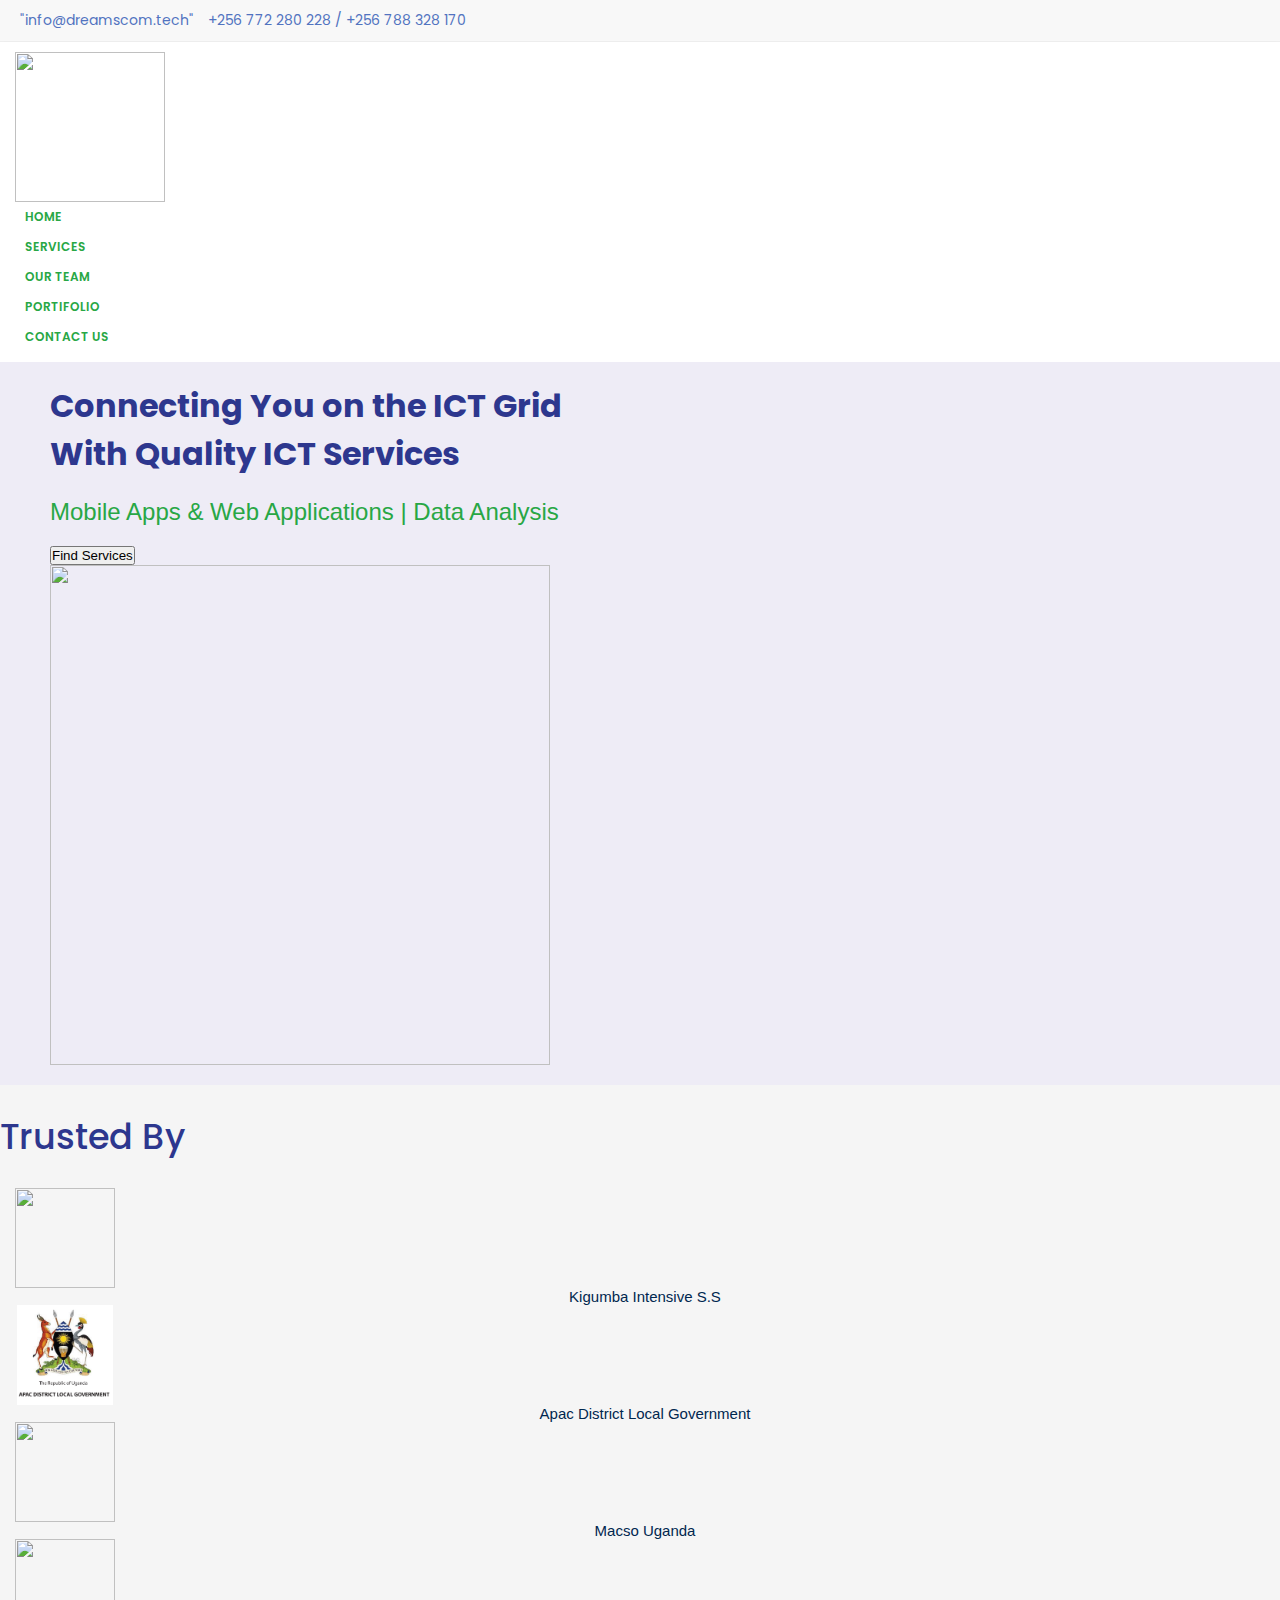
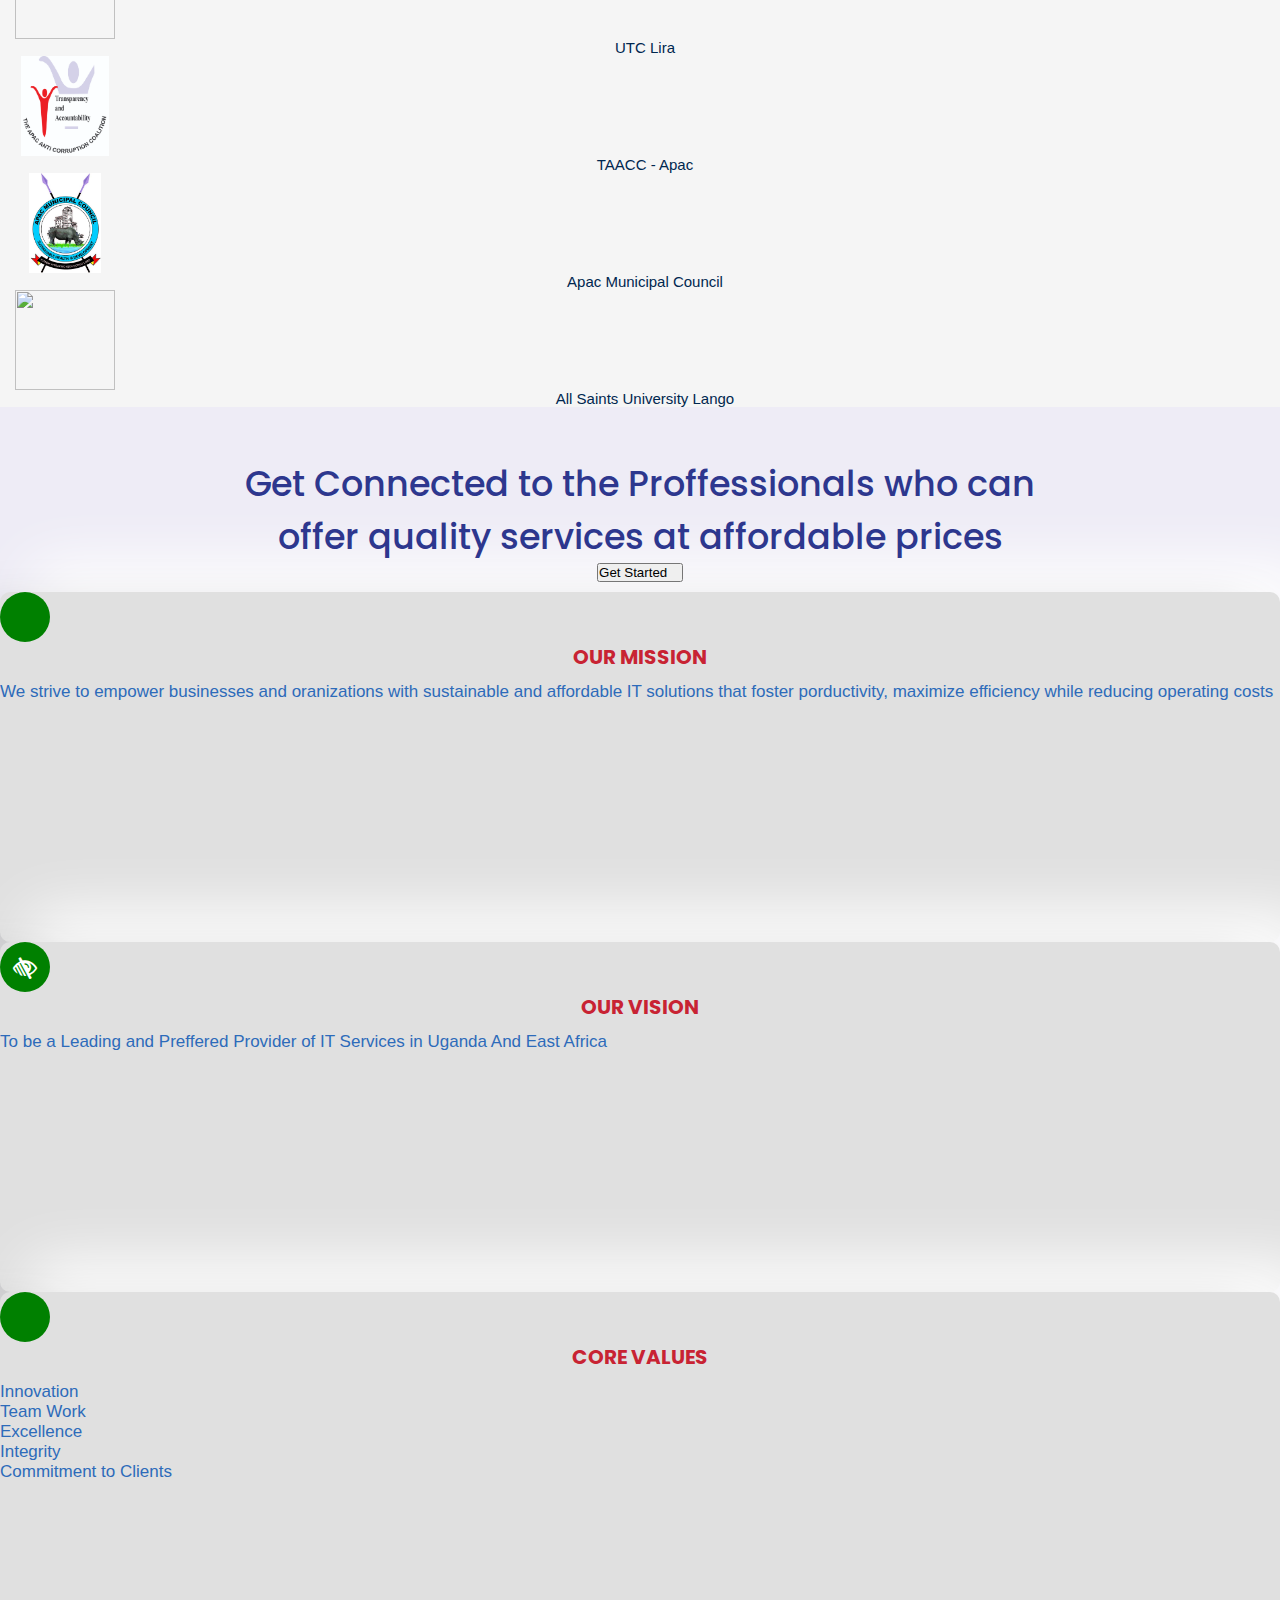
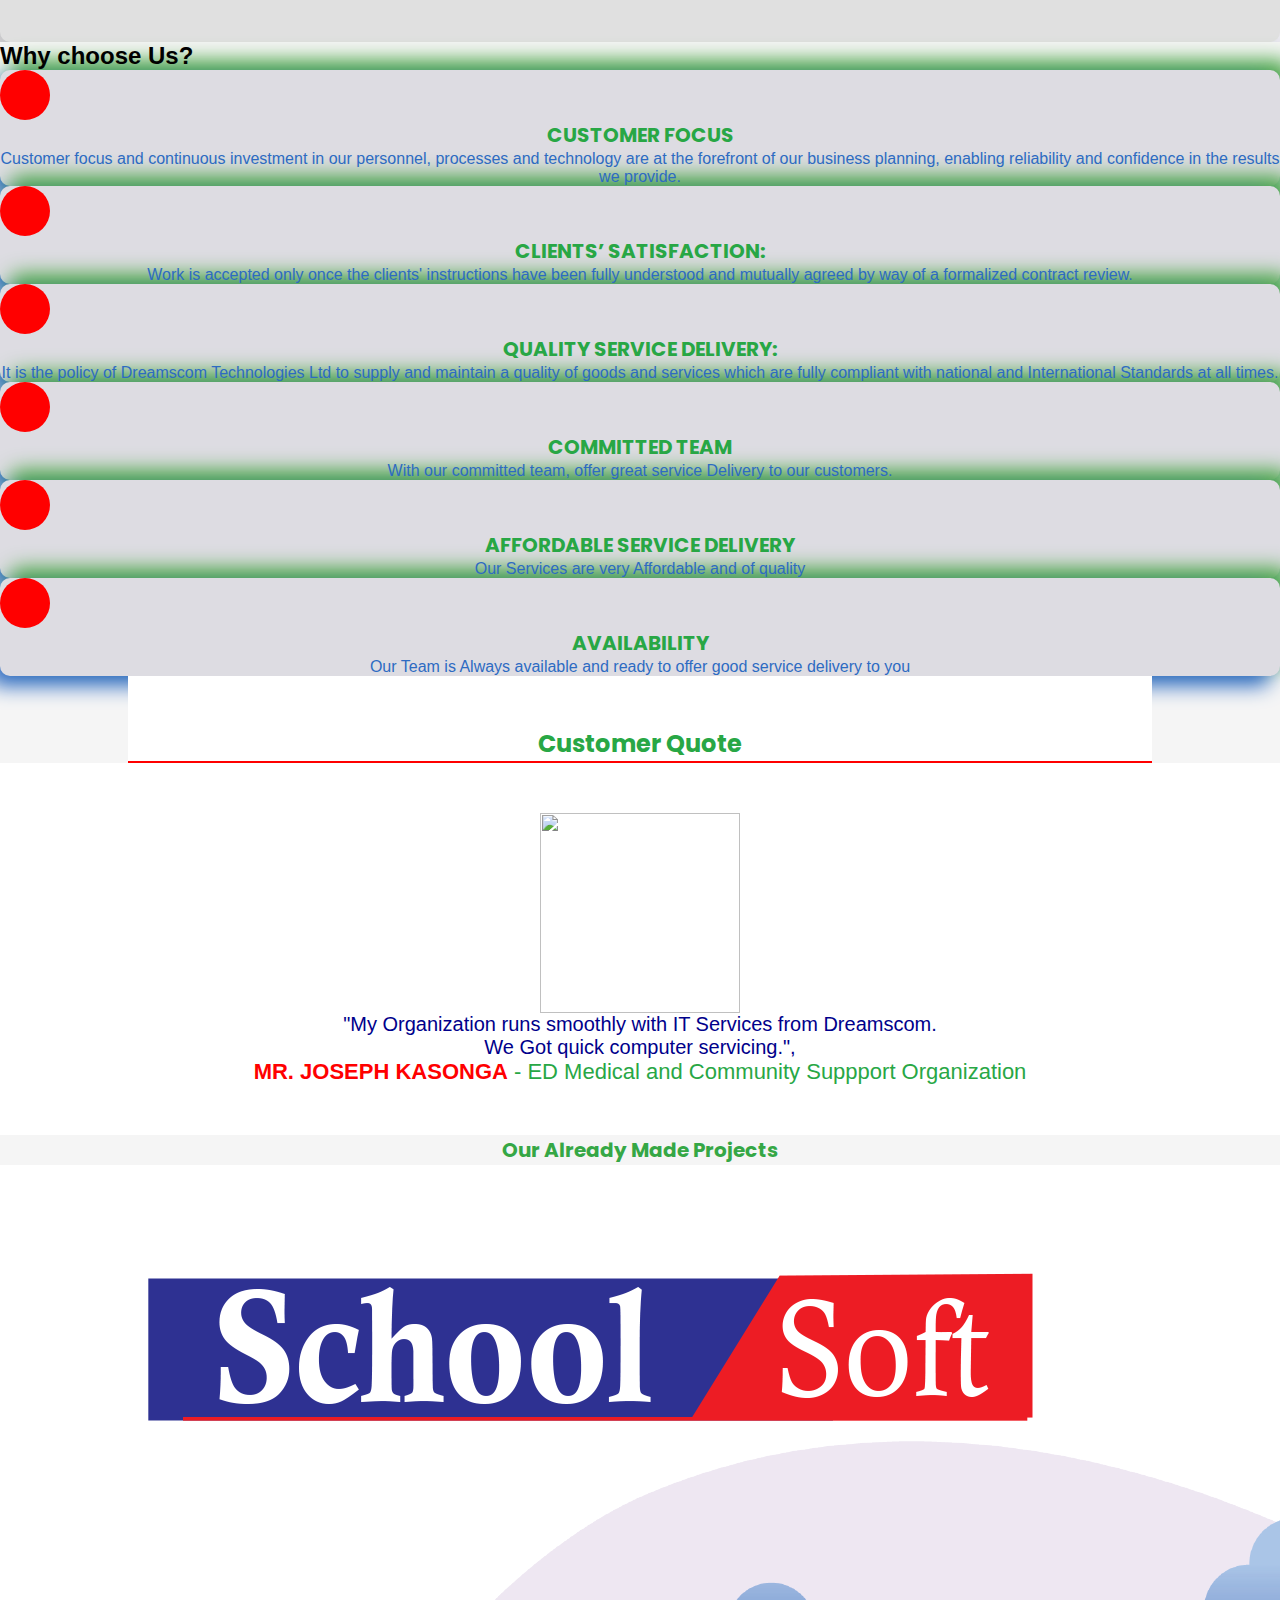
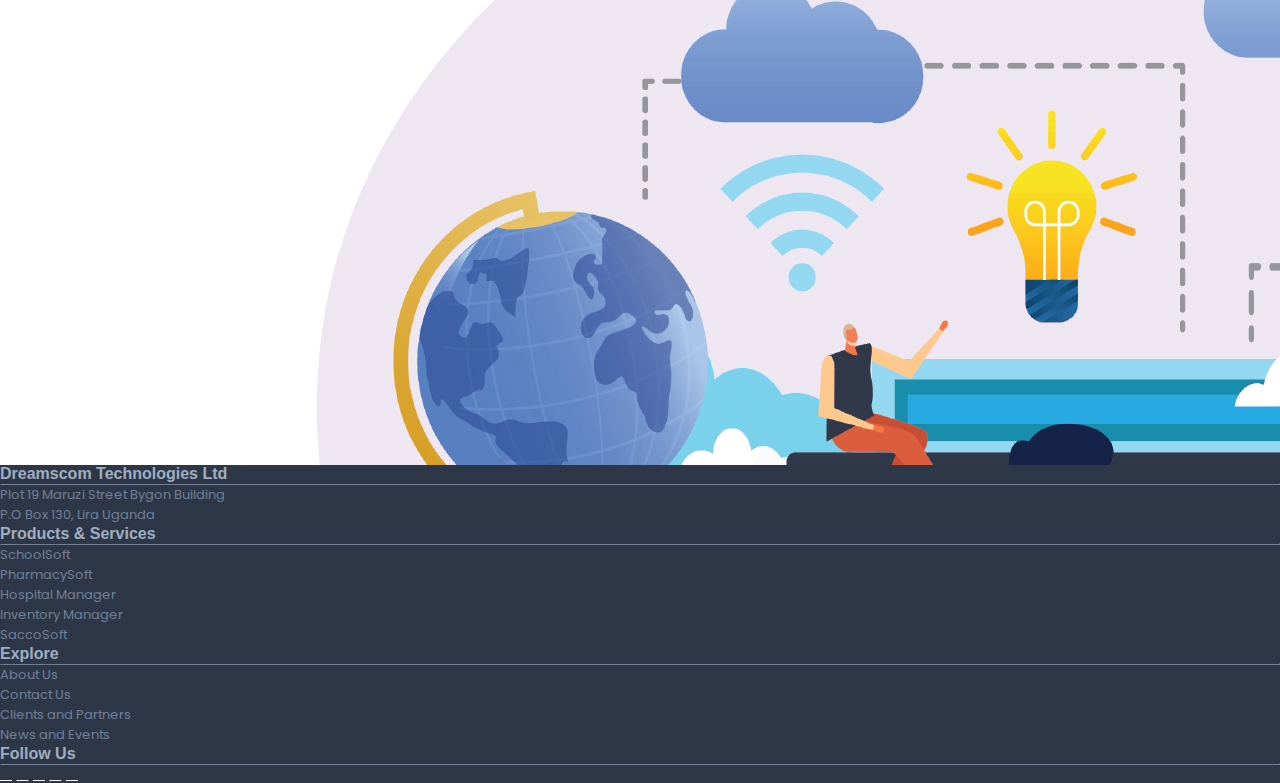
==== commit d73efe08: "remove defend defenders" ====
--- a/index.html
+++ b/index.html
@@ -475,18 +475,6 @@
                 <div class="text p-0 p-2 trusted-by-name">
                   All Saints University Lango
                 </div>
-              </div>
-              <div class="slide slide-main">
-                <div>
-                  <img
-                    src="./assets/download.png"
-                    alt=""
-                    width="100px"
-                    height="100px"
-                    style="object-fit: contain"
-                  />
-                </div>
-                <div class="text p-0 p-2 trusted-by-name">Defend Defenders</div>
               </div>
             </section>
           </div>
